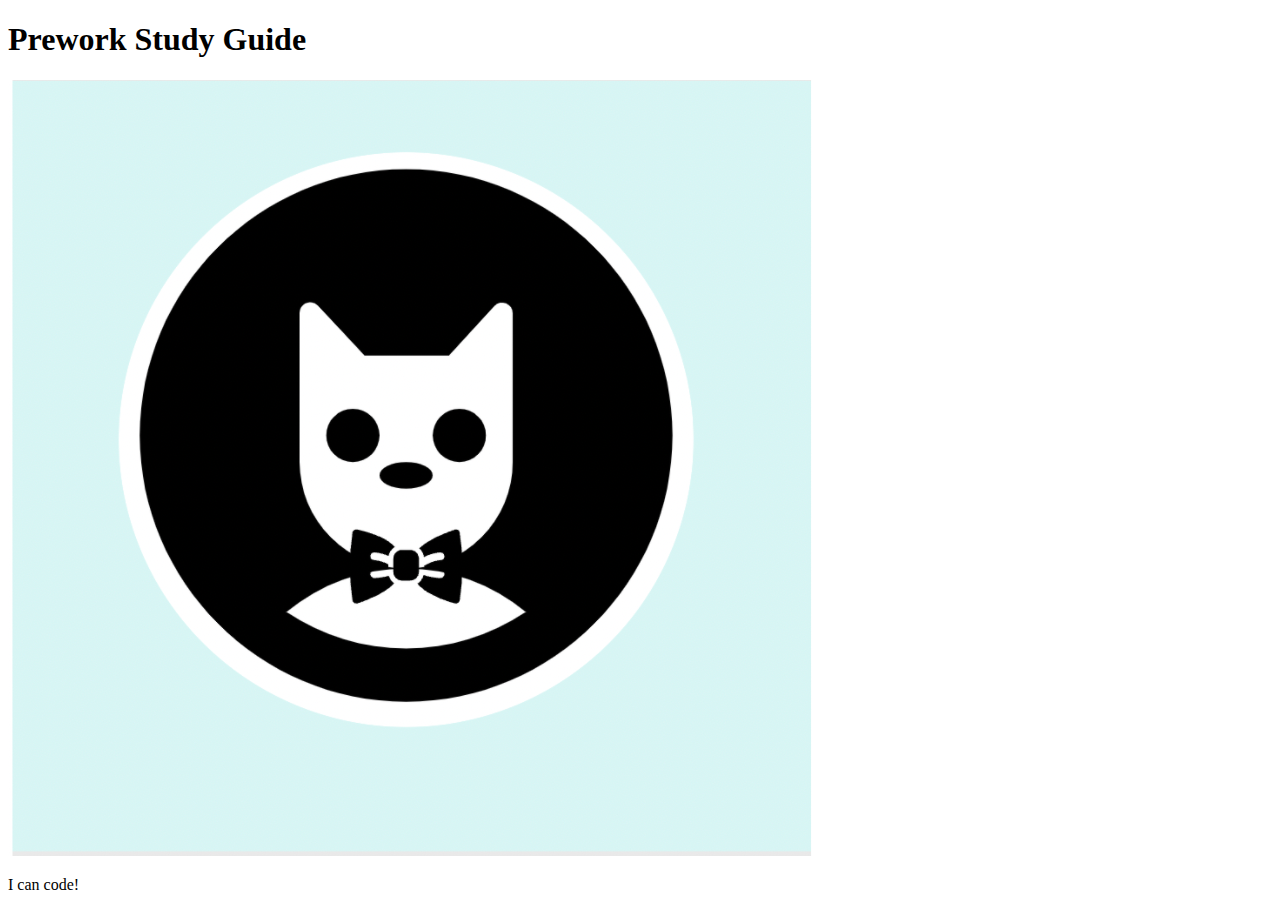
==== prework-study-guide/index.html @ 4b9ee2f6 "add starter code" ====
<!DOCTYPE html>
<html lang="en">
  <head>
    <meta charset="UTF-8" />
    <meta http-equiv="X-UA-Compatible" content="IE=edge" />
    <meta name="viewport" content="width=device-width, initial-scale=1.0" />
    <title>Prework Study Guide</title>
  </head>
  <body>
    <header id="top">
      <h1>Prework Study Guide</h1>
      <img src="./assets/bowtie-cat.png" alt="Profile image of cat wearing a bow tie." />
    </header>
    <main>
      <!-- Student code goes here -->
    </main>

    <footer>
      <p>I can code!</p>
    </footer>
  </body>
</html>
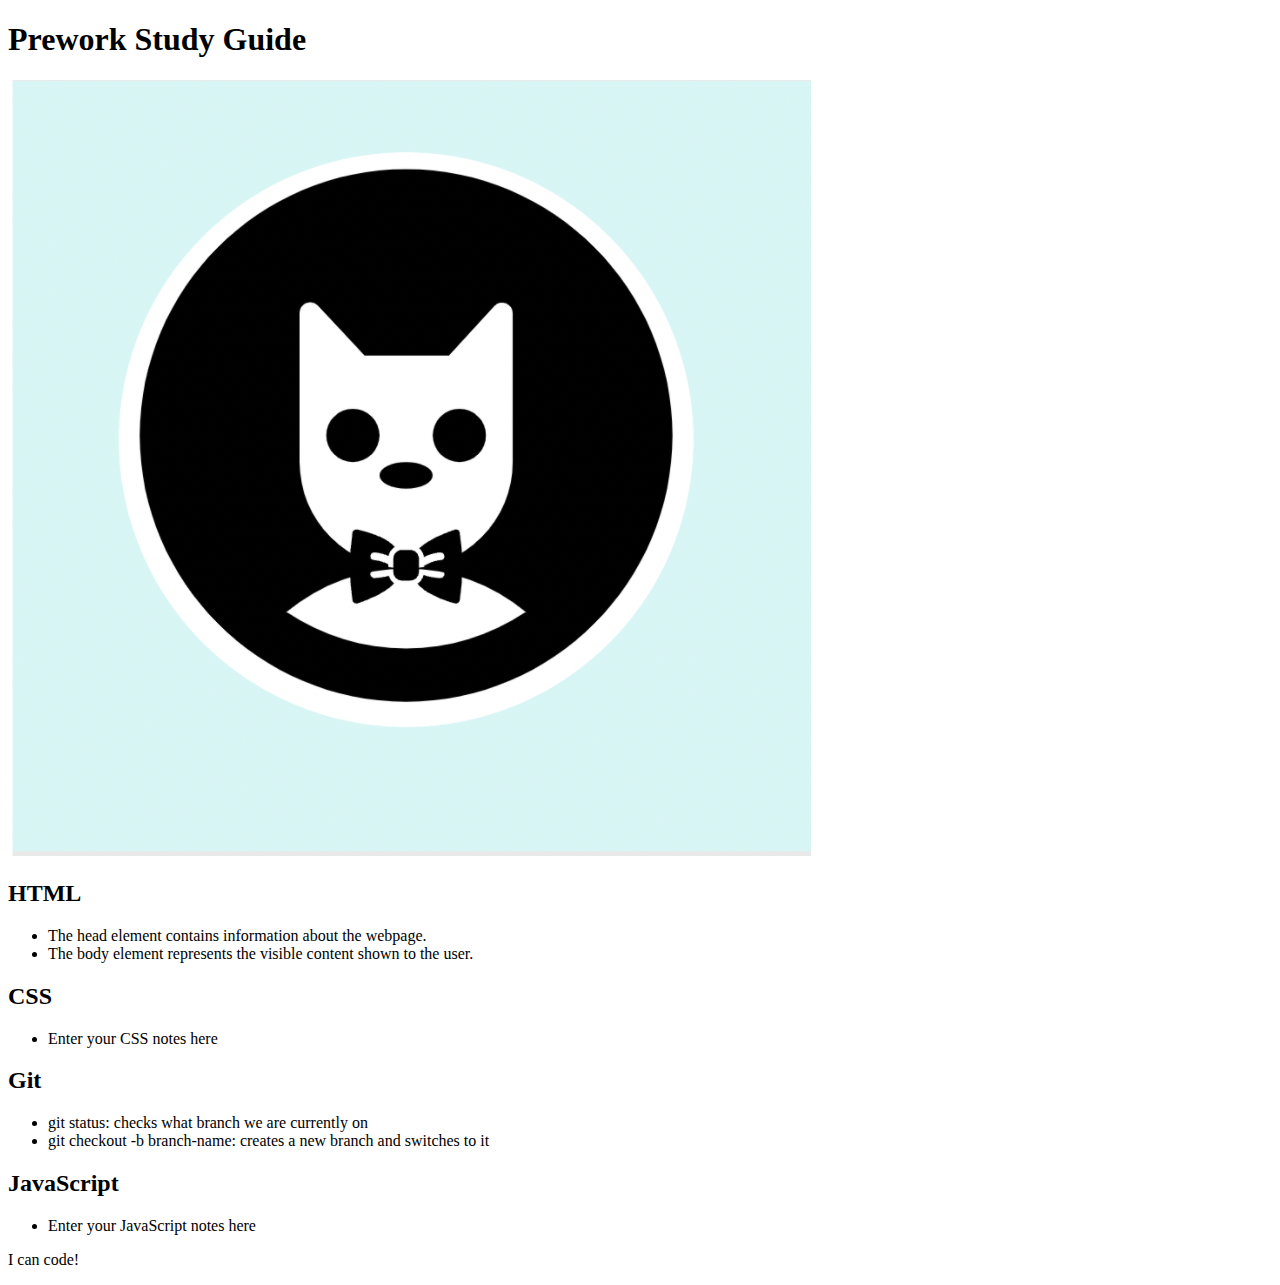
==== commit 9c5ac6df: "added code to html file" ====
--- a/prework-study-guide/index.html
+++ b/prework-study-guide/index.html
@@ -12,7 +12,36 @@
       <img src="./assets/bowtie-cat.png" alt="Profile image of cat wearing a bow tie." />
     </header>
     <main>
-      <!-- Student code goes here -->
+      <section class="card" id="html-section">
+        <h2>HTML</h2>
+        <ul>
+          <li>The head element contains information about the webpage.</li>
+          <li>The body element represents the visible content shown to the user.</li>
+        </ul>
+
+      </section>
+   
+      <section class="card" id="css-section">
+        <h2>CSS</h2>
+     <ul>
+       <li>Enter your CSS notes here</li>
+     </ul>
+      </section>
+   
+      <section class="card" id="git-section">
+        <h2>Git</h2>
+     <ul>
+       <li>git status: checks what branch we are currently on</li>
+       <li>git checkout -b branch-name: creates a new branch and switches to it</li>
+     </ul>
+      </section>
+   
+      <section class="card" id="javascript-section">
+        <h2>JavaScript</h2>
+     <ul>
+       <li>Enter your JavaScript notes here</li>
+     </ul>
+      </section>
     </main>
 
     <footer>
